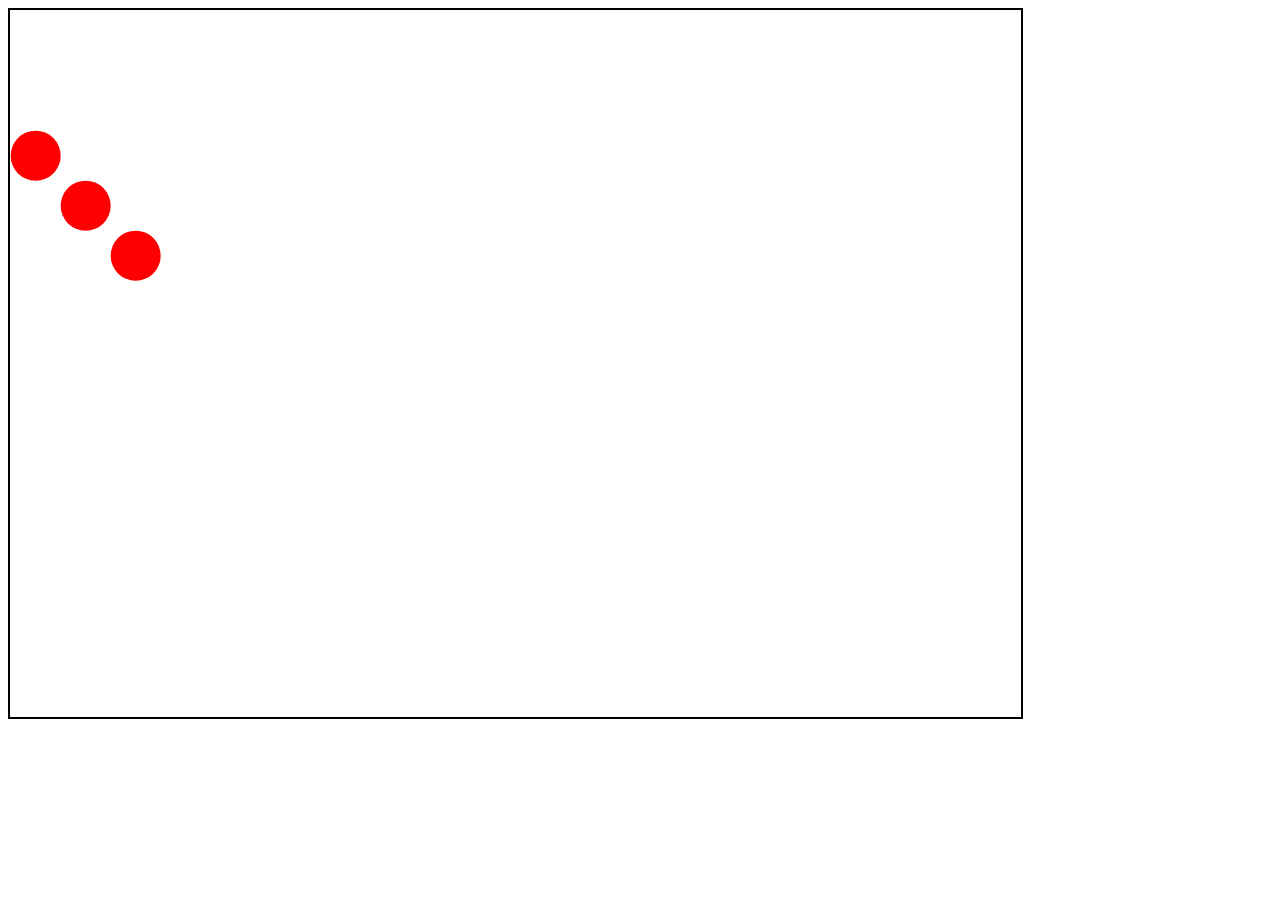
==== test.html @ c09c4228 "v0.3" ====
<html lang="en">
<head>
    <meta charset="UTF-8">
    <meta http-equiv="X-UA-Compatible" content="IE=edge">
    <meta name="viewport" content="width=device-width, initial-scale=1.0">
    <title>Document</title>
    <link rel="stylesheet" href="css/test.css">
</head>
<body>
    <body>
        <div class="simplePhysic__scene">
    
        </div>
    
    </body>
</body>

<script src="js/simplePhysic.geometry.circle.js"></script>
<script src="js/simplePhysic.simulation.js"></script>
<script src="js/simplePhysic.effects.js"></script>
<script src="js/simplePhysic.interface.js"></script>

</html>
---- css/test.css ----
.simplePhysic__scene {
    position: relative;
    width: 80%;
    height: 80%;
    border: 2px solid black;
}
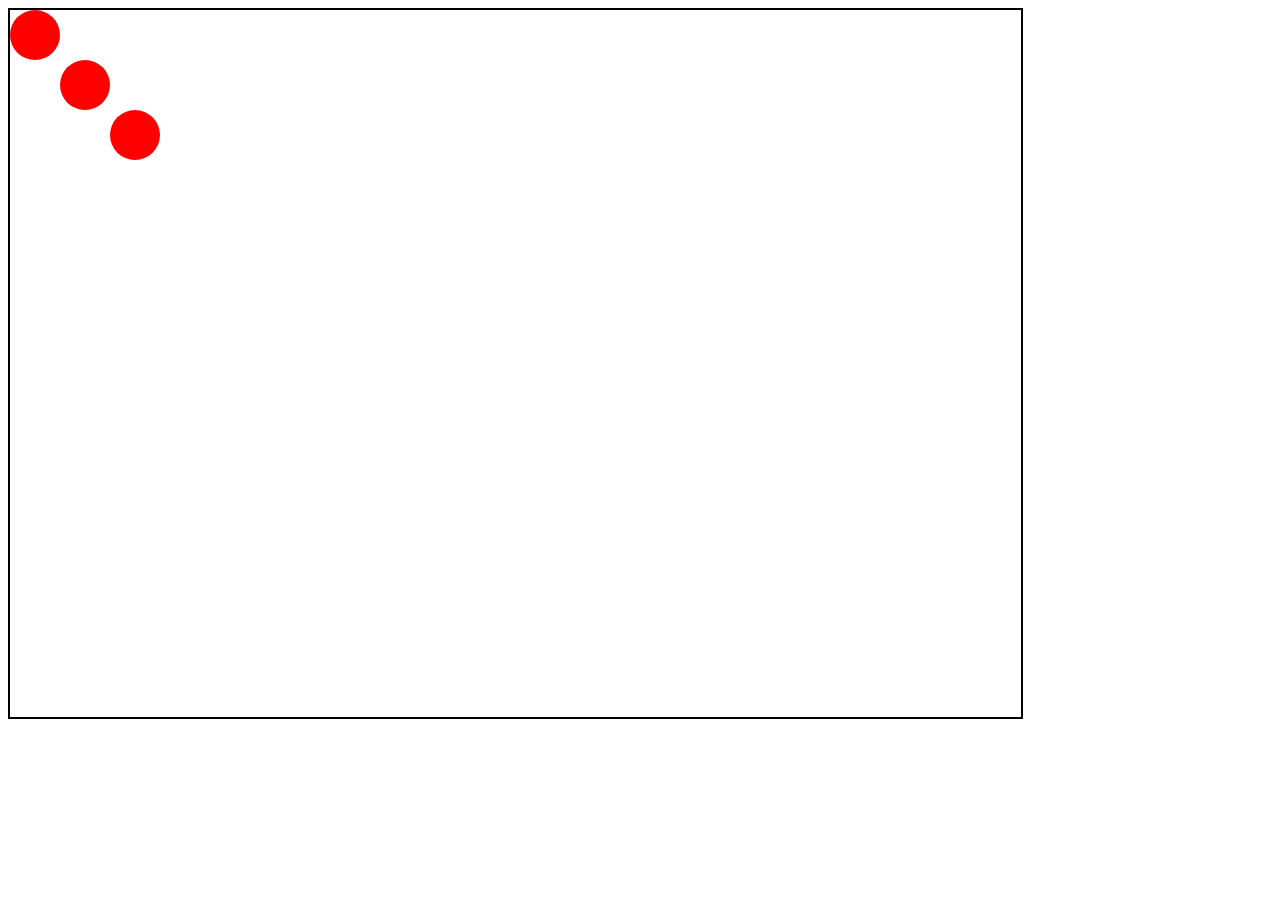
==== commit 59e44a64: "v0.4" ====
--- a/test.html
+++ b/test.html
@@ -9,9 +9,7 @@
 <body>
     <body>
         <div class="simplePhysic__scene">
-    
-        </div>
-    
+        </div> 
     </body>
 </body>
 
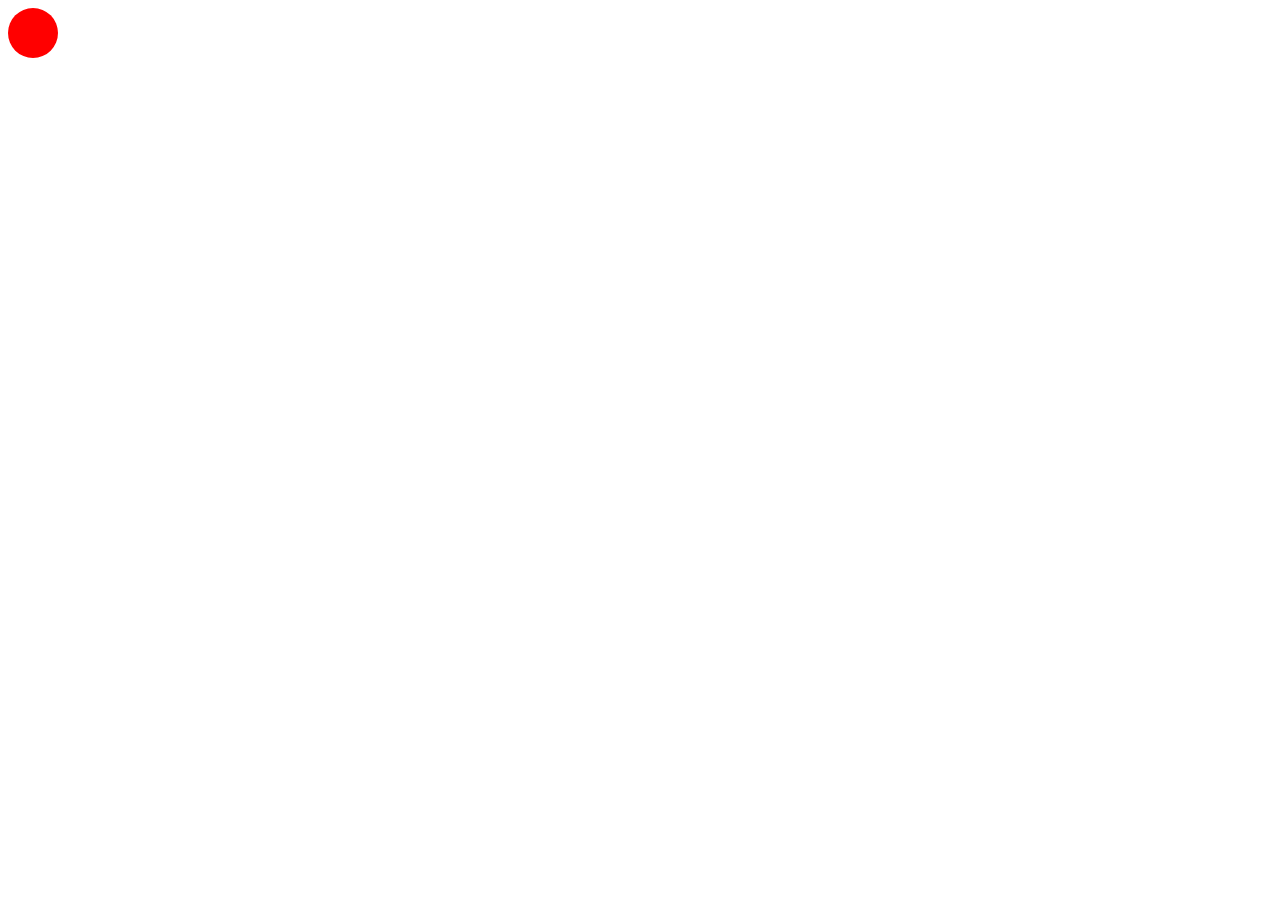
==== commit ea91c2fa: "v0.4.1" ====
--- a/test.html
+++ b/test.html
@@ -8,7 +8,7 @@
 </head>
 <body>
     <body>
-        <div class="simplePhysic__scene">
+        <div id="scene__simplePhysic">
         </div> 
     </body>
 </body>
